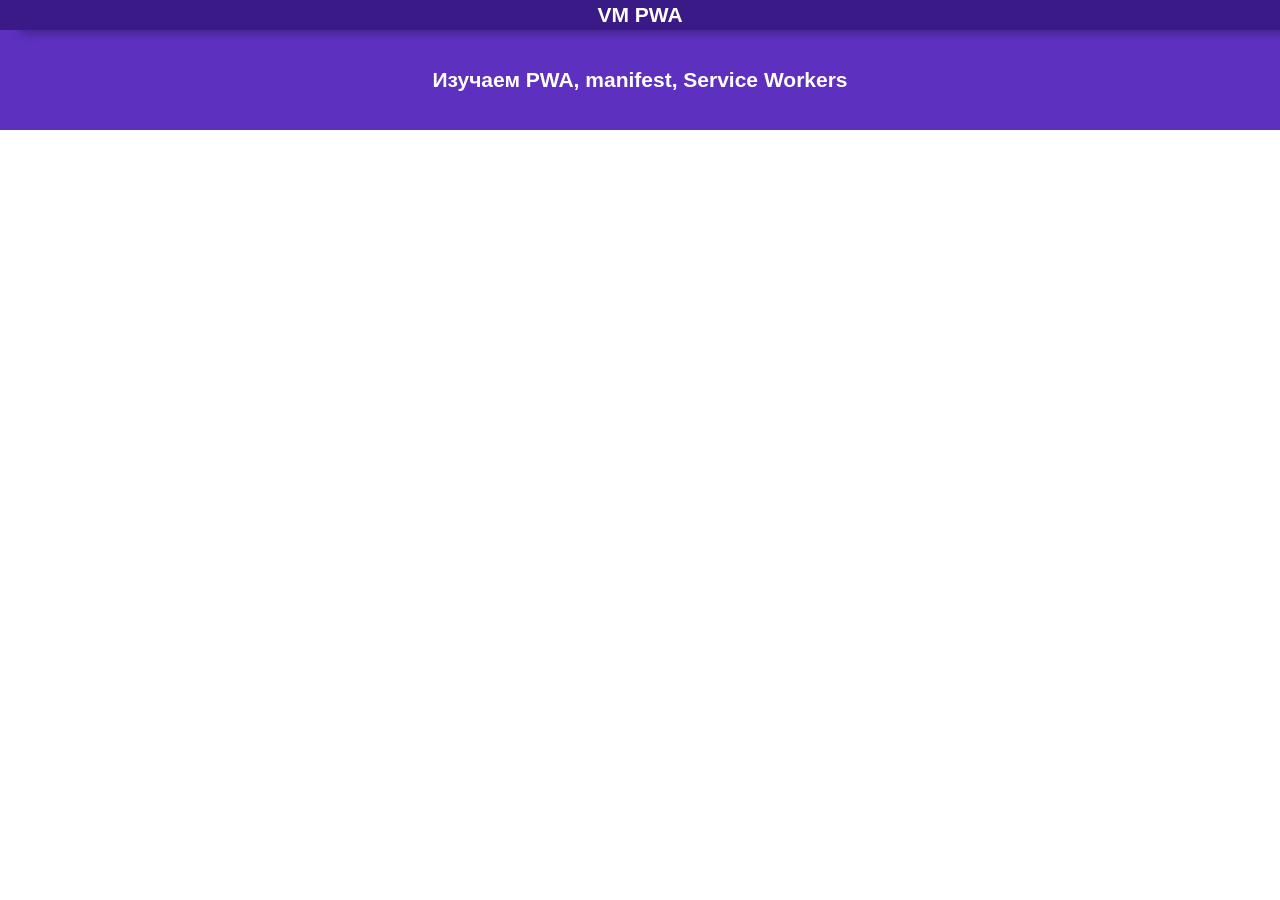
==== index.html @ 73f8b07a "first" ====
<!DOCTYPE html>
<html lang="en">
<head>
  <meta charset="UTF-8">
  <title>Simple PWA</title>
  <link rel="stylesheet" href="css/styles.css">
  <link rel="manifest" href="/manifest.json">
<body>
<nav>
  <h1>VM PWA</h1>
</nav>
<header>
  <h2>Изучаем PWA, manifest, Service Workers</h2>
</header>
<div class="container">
  <div id="posts"></div>
</div>

<script src="js/app.js"></script>
</body>
</html>
---- css/styles.css ----
* {
    margin: 0;
    padding: 0;
    box-sizing: border-box;
}

body {
    font-size: 14px;
    font-family: sans-serif;
}

nav {
    height: 30px;
    position: absolute;
    top: 0;
    left: 0;
    right: 0;
    background: #3a1a86;
    color: #fff;
    display: flex;
    justify-content: center;
    align-items: center;
    box-shadow: 20px 3px 9px rgb(0 0 0 / 30%);
}

header {
    height: 100px;
    background: #5d30bf;
    margin-top: 30px;
    color: white;
    display: flex;
    justify-content: center;
    align-items: center;
    margin-bottom: 1rem;
}

.container {
    max-width: 800px;
    margin: 0 auto;
    padding: 0 1rem;
}

.card {
    padding: 1rem;
    border-radius: 5px;
    border: 1px solid #eee;
    box-shadow: 2px 2px 7px rgb(0 0 0 / 30%);
    margin-bottom: 1rem;
}

.card-title {
    font-size: 1.2rem;
    text-transform: capitalize;
}
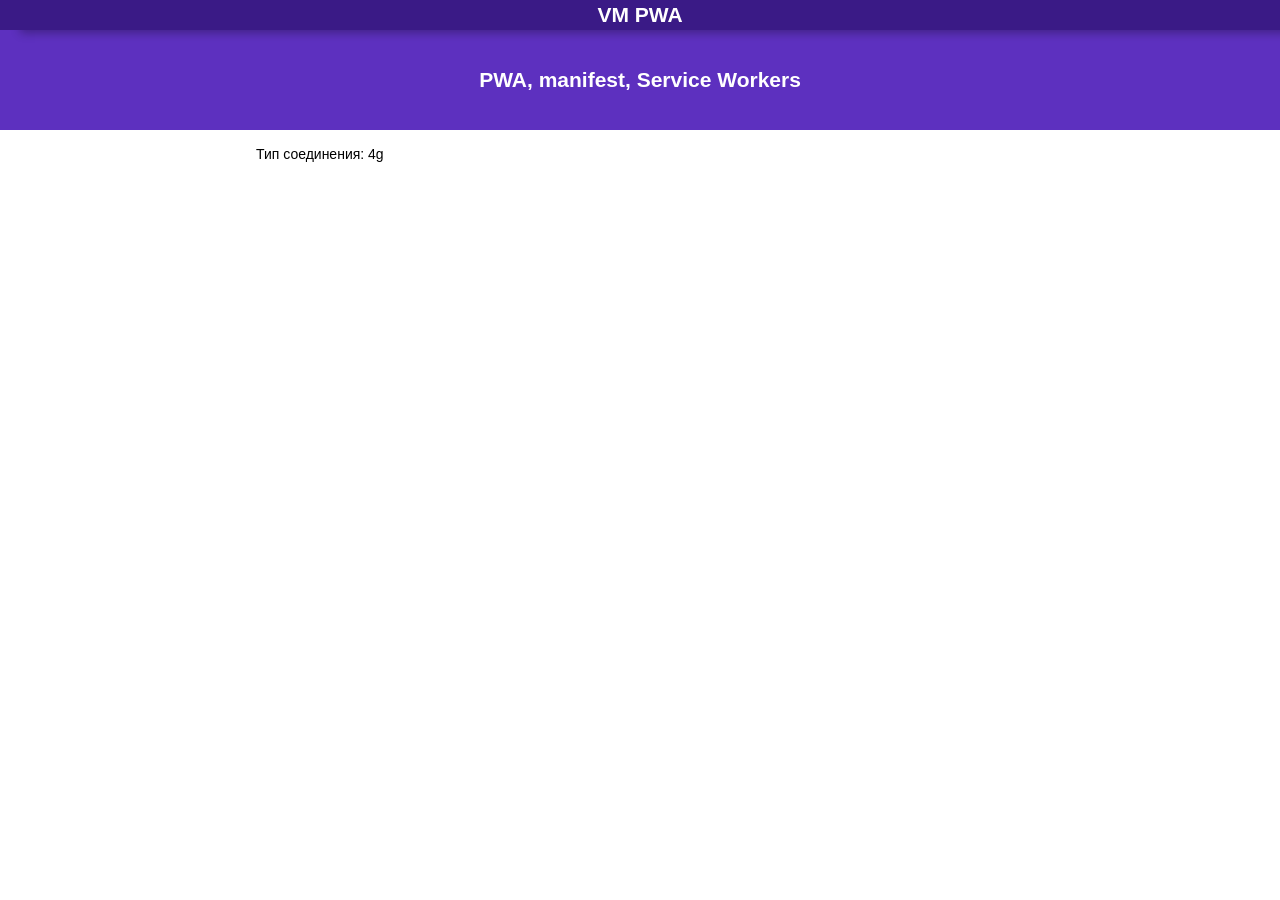
==== commit bc55510f: "fix: html" ====
--- a/index.html
+++ b/index.html
@@ -4,13 +4,13 @@
   <meta charset="UTF-8">
   <title>Simple PWA</title>
   <link rel="stylesheet" href="css/styles.css">
-  <link rel="manifest" href="/manifest.json">
+  <link rel="manifest" href="/check-wifi/manifest.json">
 <body>
 <nav>
   <h1>VM PWA</h1>
 </nav>
 <header>
-  <h2>Изучаем PWA, manifest, Service Workers</h2>
+  <h2> PWA, manifest, Service Workers</h2>
 </header>
 <div class="container">
   <div id="posts"></div>
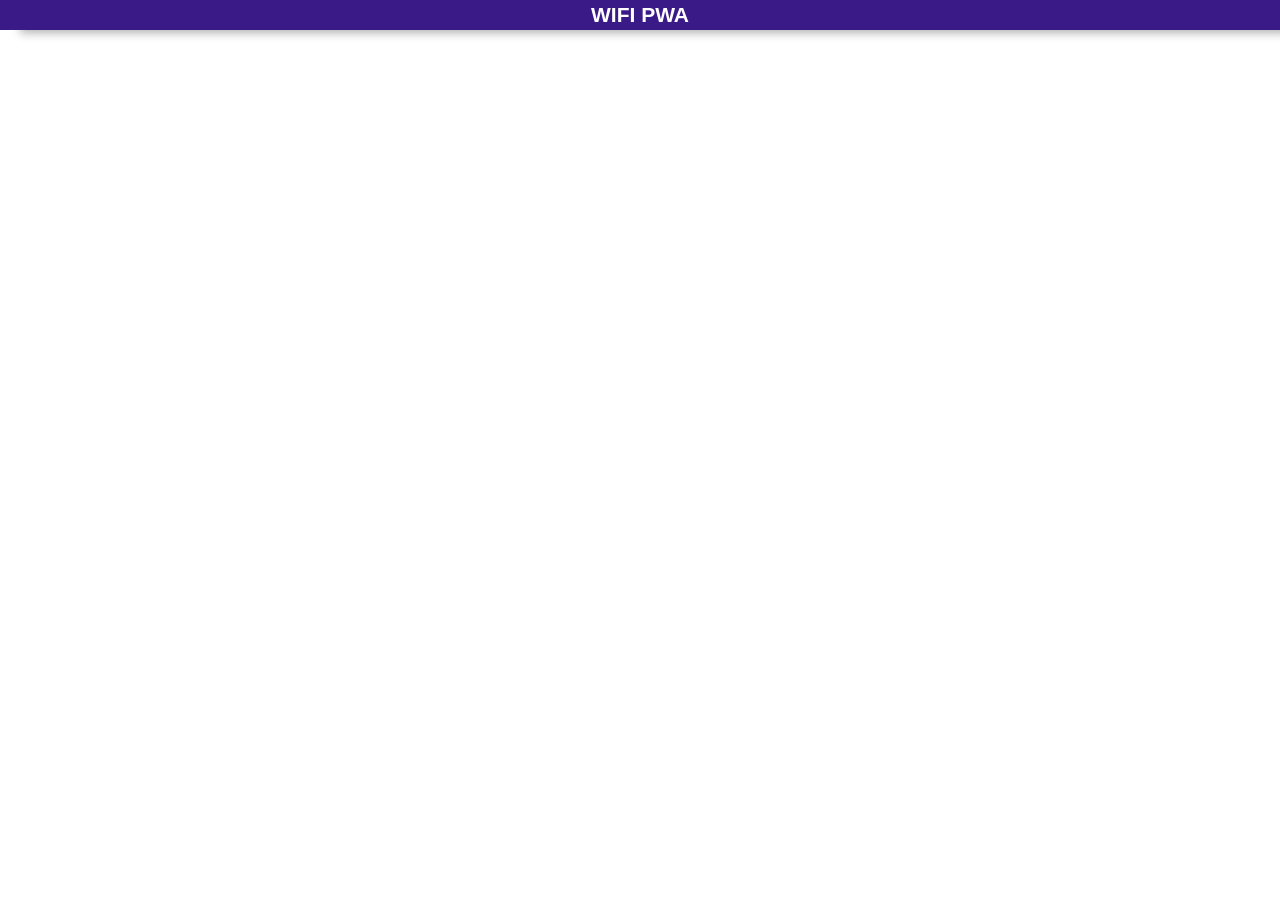
==== commit aea166f2: "fix: icons" ====
--- a/index.html
+++ b/index.html
@@ -2,18 +2,19 @@
 <html lang="en">
 <head>
   <meta charset="UTF-8">
+  <meta name="viewport" content="width=device-width, maximum-scale=1, user-scalable=no">
+  <meta name="theme-color" content="#3a1a86">
   <title>Simple PWA</title>
   <link rel="stylesheet" href="css/styles.css">
-  <link rel="manifest" href="/check-wifi/manifest.json">
+  <link rel="manifest" href="manifest.json">
+  <link rel="apple-touch-icon" href="icons/app-icon-144-144.png">
 <body>
 <nav>
-  <h1>VM PWA</h1>
+  <h1>WIFI PWA</h1>
 </nav>
-<header>
-  <h2> PWA, manifest, Service Workers</h2>
-</header>
+
 <div class="container">
-  <div id="posts"></div>
+
 </div>
 
 <script src="js/app.js"></script>
--- a/css/styles.css
+++ b/css/styles.css
@@ -51,4 +51,10 @@
 .card-title {
     font-size: 1.2rem;
     text-transform: capitalize;
+}
+
+button{
+    background-color: #3a1a86;
+    color: #fff;
+    border-radius: 5px;
 }
